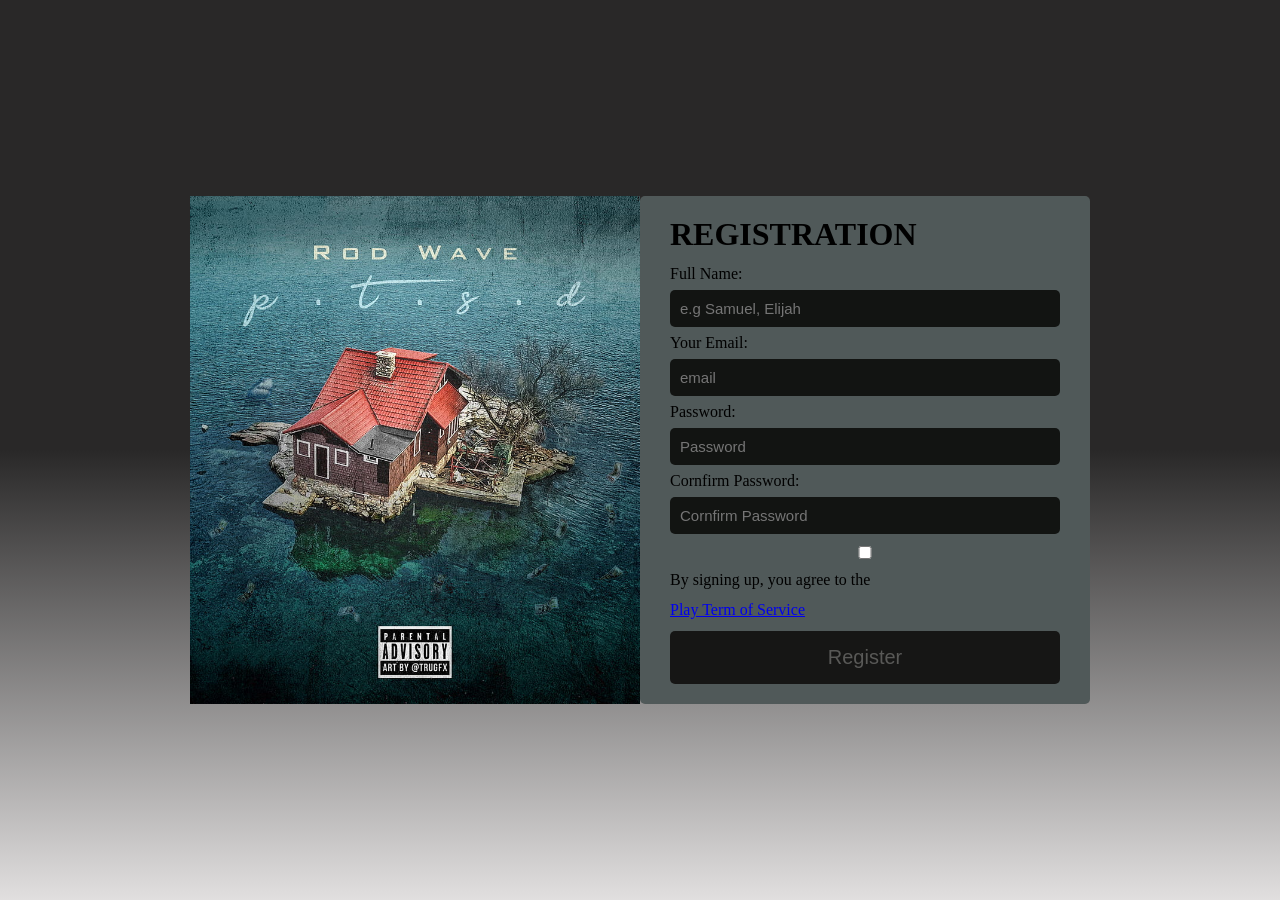
==== index.html @ bf5e0742 "changed the file name of my code" ====
<!DOCTYPE html>
<html lang="en">
<head>
    <meta charset="UTF-8">
    <meta name="viewport" content="width=device-width, initial-scale=1.0">
    <title>Document</title>
    <link rel="stylesheet" href="style.css">
</head>
<body>
    <div class="container">
        <img src="desktop-wallpaper-rod-wave-popular-loner-lyrics-popular-loner.jpg" alt="">

    <form>
         <h1>REGISTRATION</h1>
         <div class="form-group">
        <label for="fname">Full Name:</label>
        <input type="text" placeholder="e.g Samuel, Elijah"required>
        <label for="Email">Your Email:</label>
        <input type="email" placeholder="email"required>
        <label for="Password">Password:</label>
        <input type="password" placeholder="Password"required>
        <label for="Password">Cornfirm Password:</label>
        <input type="password" placeholder="Cornfirm Password"required>
         </div>

        <input type="checkbox">
        <label for="">By signing up, you agree to the</label>
        <a href="sign.html">Play Term of Service</a>
        <button >Register</button>

    </form>
    </div>
</body>
</html>
---- style.css ----
*{
    margin: 0;
    padding: 0;
    box-sizing: border-box;
}
body{
    display: flex;
    align-items: center;
    justify-content: center;
    min-height: 100vh;
}
.container{
    display: grid;
    grid-template-columns: repeat(2, 1fr);
    max-width: 900px;
}
form{
    display: flex;
    flex-direction: column;
    gap: 12px;
    padding: 20px 30px;
    background-color: rgb(80, 89, 89);
    border-radius: 5px;
}
.form-group{
    display: flex;
    flex-direction: column;
    gap: 7px;
}
input{
    padding: 10px;
    font-size: 15px;
    border-radius: 5px;
    background-color: hwb(120 7% 92%);
    border: none;
}
img{
    width: 100%;
    height:100%;
    object-fit: cover;
}
button{
    background-color: rgb(22, 22, 21);
    color: rgb(89, 89, 87);
    padding: 15px;
    font-size: 20px;
    border-radius: 5px;
    border:none ;
    transition:2s ease;
}
button:hover{
    background-color: aliceblue;
}
body{
    background: linear-gradient(rgb(41, 40, 40),rgb(41, 40, 40),rgb(225, 223, 223));
}
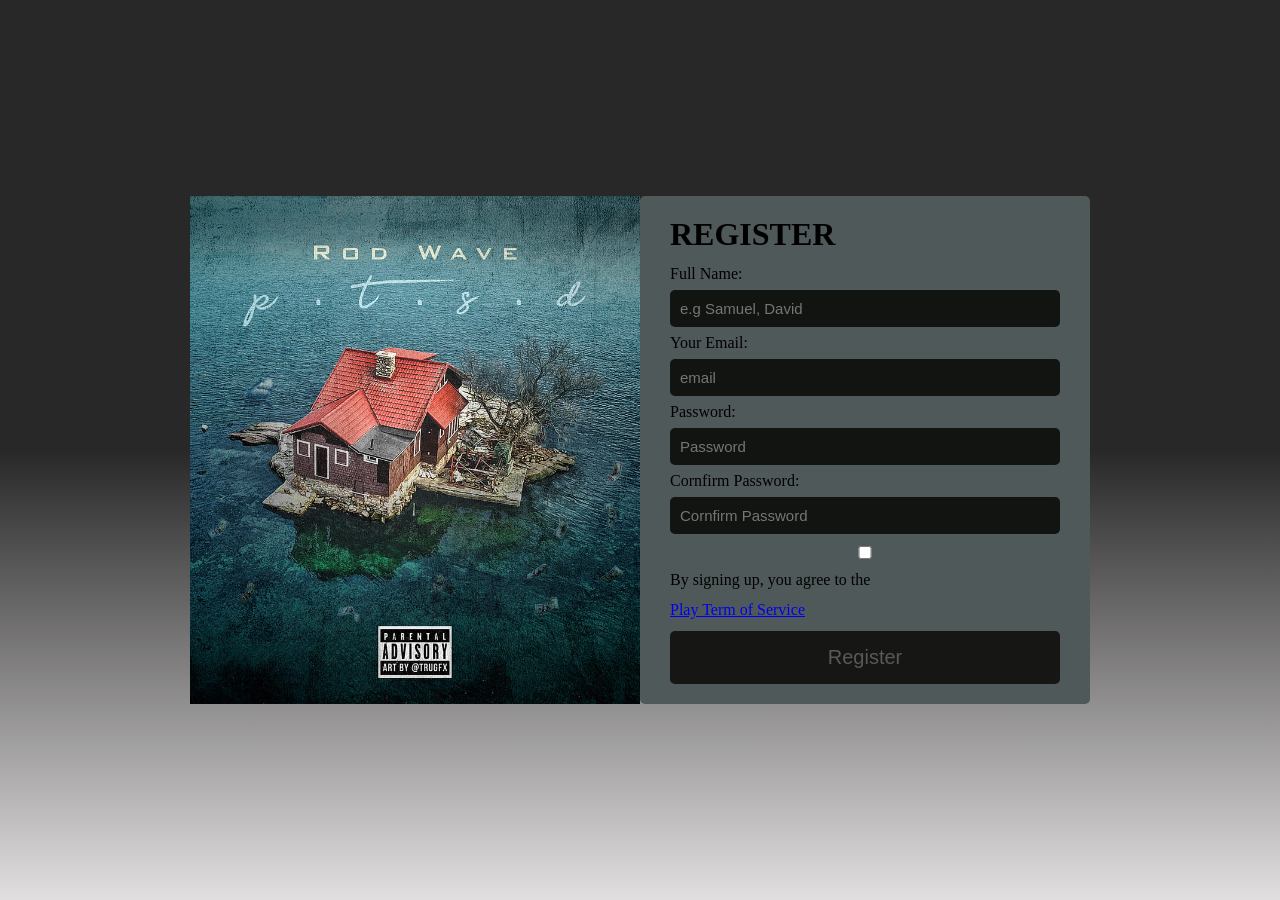
==== commit f8cd3861: "updated names for full name placeholder" ====
--- a/index.html
+++ b/index.html
@@ -11,10 +11,10 @@
         <img src="desktop-wallpaper-rod-wave-popular-loner-lyrics-popular-loner.jpg" alt="">
 
     <form>
-         <h1>REGISTRATION</h1>
+         <h1>REGISTER</h1>
          <div class="form-group">
         <label for="fname">Full Name:</label>
-        <input type="text" placeholder="e.g Samuel, Elijah"required>
+        <input type="text" placeholder="e.g Samuel, David"required>
         <label for="Email">Your Email:</label>
         <input type="email" placeholder="email"required>
         <label for="Password">Password:</label>
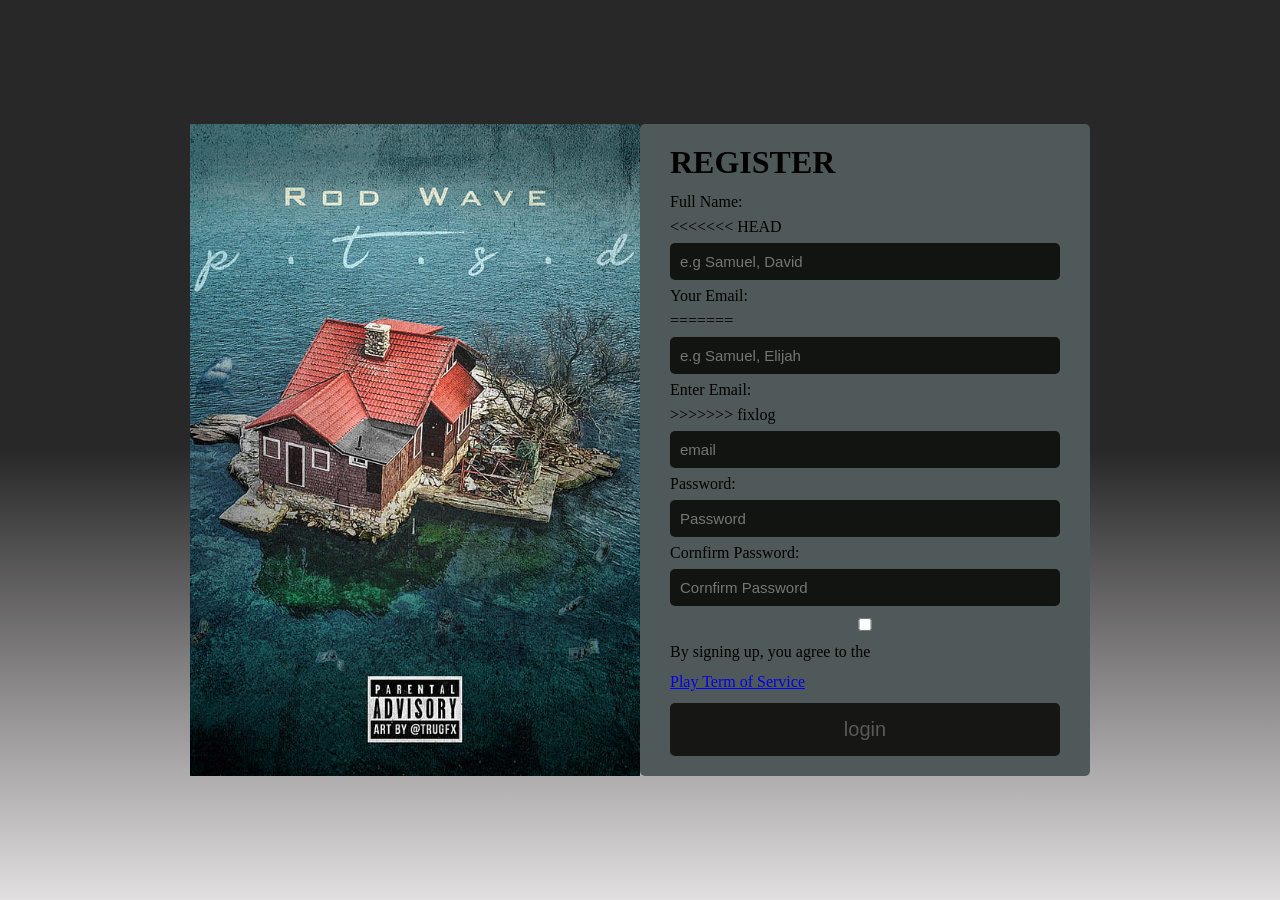
==== commit db14c6d6: "update index text" ====
--- a/index.html
+++ b/index.html
@@ -14,8 +14,13 @@
          <h1>REGISTER</h1>
          <div class="form-group">
         <label for="fname">Full Name:</label>
+<<<<<<< HEAD
         <input type="text" placeholder="e.g Samuel, David"required>
         <label for="Email">Your Email:</label>
+=======
+        <input type="text" placeholder="e.g Samuel, Elijah"required>
+        <label for="Email">Enter Email:</label>
+>>>>>>> fixlog
         <input type="email" placeholder="email"required>
         <label for="Password">Password:</label>
         <input type="password" placeholder="Password"required>
@@ -26,7 +31,7 @@
         <input type="checkbox">
         <label for="">By signing up, you agree to the</label>
         <a href="sign.html">Play Term of Service</a>
-        <button >Register</button>
+        <button >login</button>
 
     </form>
     </div>
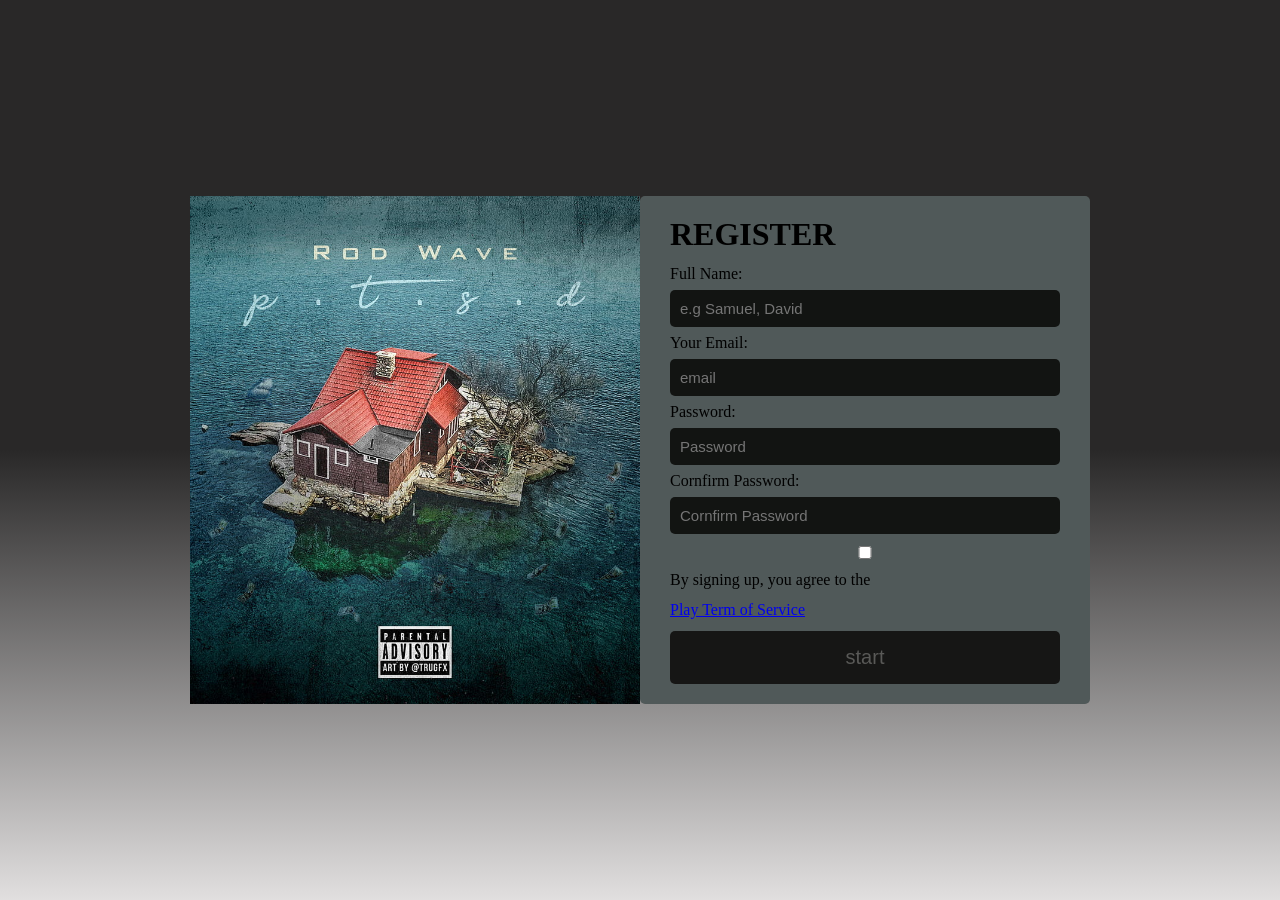
==== commit dcee8aef: "update index text" ====
--- a/index.html
+++ b/index.html
@@ -14,13 +14,8 @@
          <h1>REGISTER</h1>
          <div class="form-group">
         <label for="fname">Full Name:</label>
-<<<<<<< HEAD
         <input type="text" placeholder="e.g Samuel, David"required>
         <label for="Email">Your Email:</label>
-=======
-        <input type="text" placeholder="e.g Samuel, Elijah"required>
-        <label for="Email">Enter Email:</label>
->>>>>>> fixlog
         <input type="email" placeholder="email"required>
         <label for="Password">Password:</label>
         <input type="password" placeholder="Password"required>
@@ -31,7 +26,7 @@
         <input type="checkbox">
         <label for="">By signing up, you agree to the</label>
         <a href="sign.html">Play Term of Service</a>
-        <button >login</button>
+        <button >start</button>
 
     </form>
     </div>
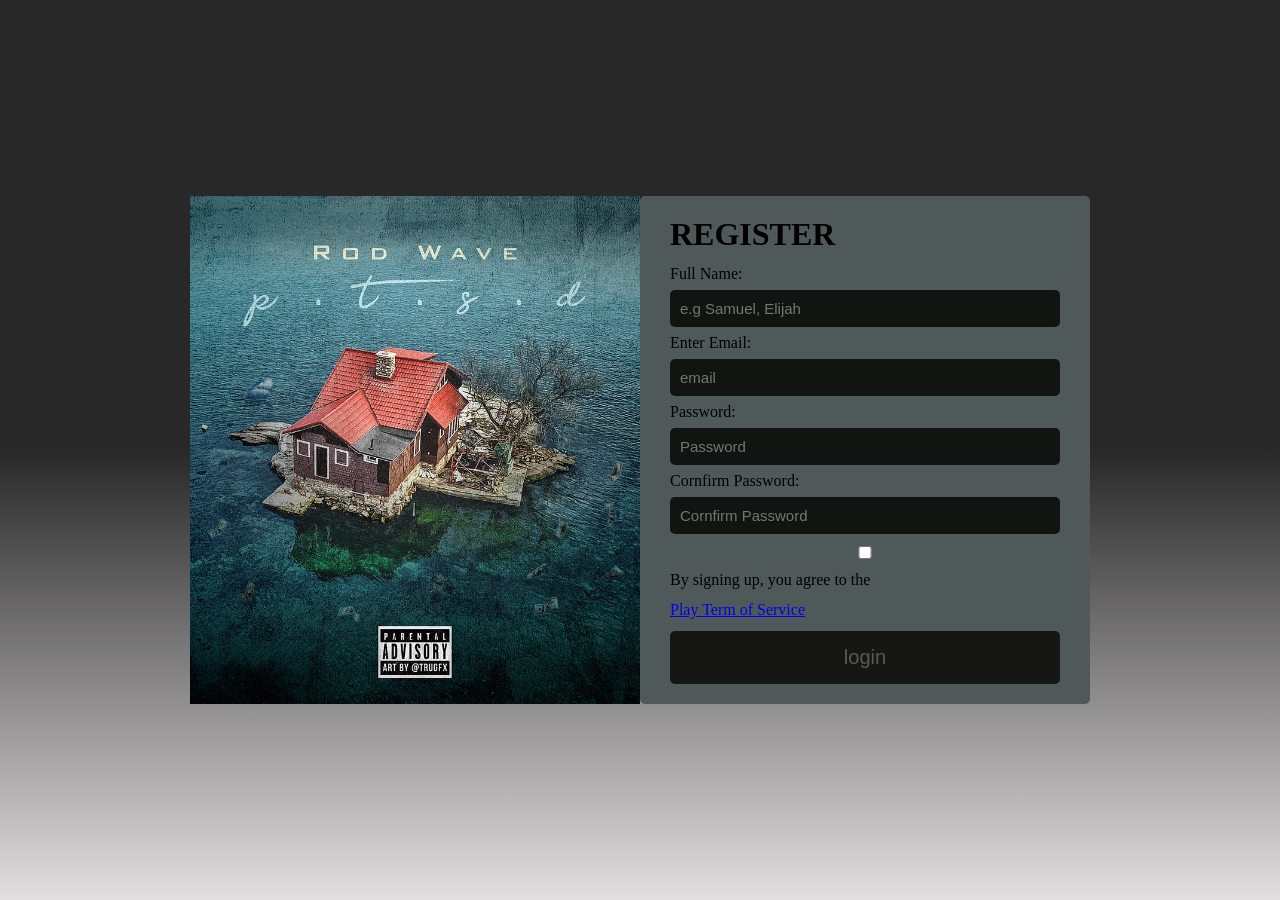
==== commit 13865327: "update text on index" ====
--- a/index.html
+++ b/index.html
@@ -14,8 +14,10 @@
          <h1>REGISTER</h1>
          <div class="form-group">
         <label for="fname">Full Name:</label>
-        <input type="text" placeholder="e.g Samuel, David"required>
-        <label for="Email">Your Email:</label>
+
+        <input type="text" placeholder="e.g Samuel, Elijah"required>
+        <label for="Email">Enter Email:</label>
+
         <input type="email" placeholder="email"required>
         <label for="Password">Password:</label>
         <input type="password" placeholder="Password"required>
@@ -26,7 +28,9 @@
         <input type="checkbox">
         <label for="">By signing up, you agree to the</label>
         <a href="sign.html">Play Term of Service</a>
-        <button >start</button>
+
+        <button >login</button>
+
 
     </form>
     </div>
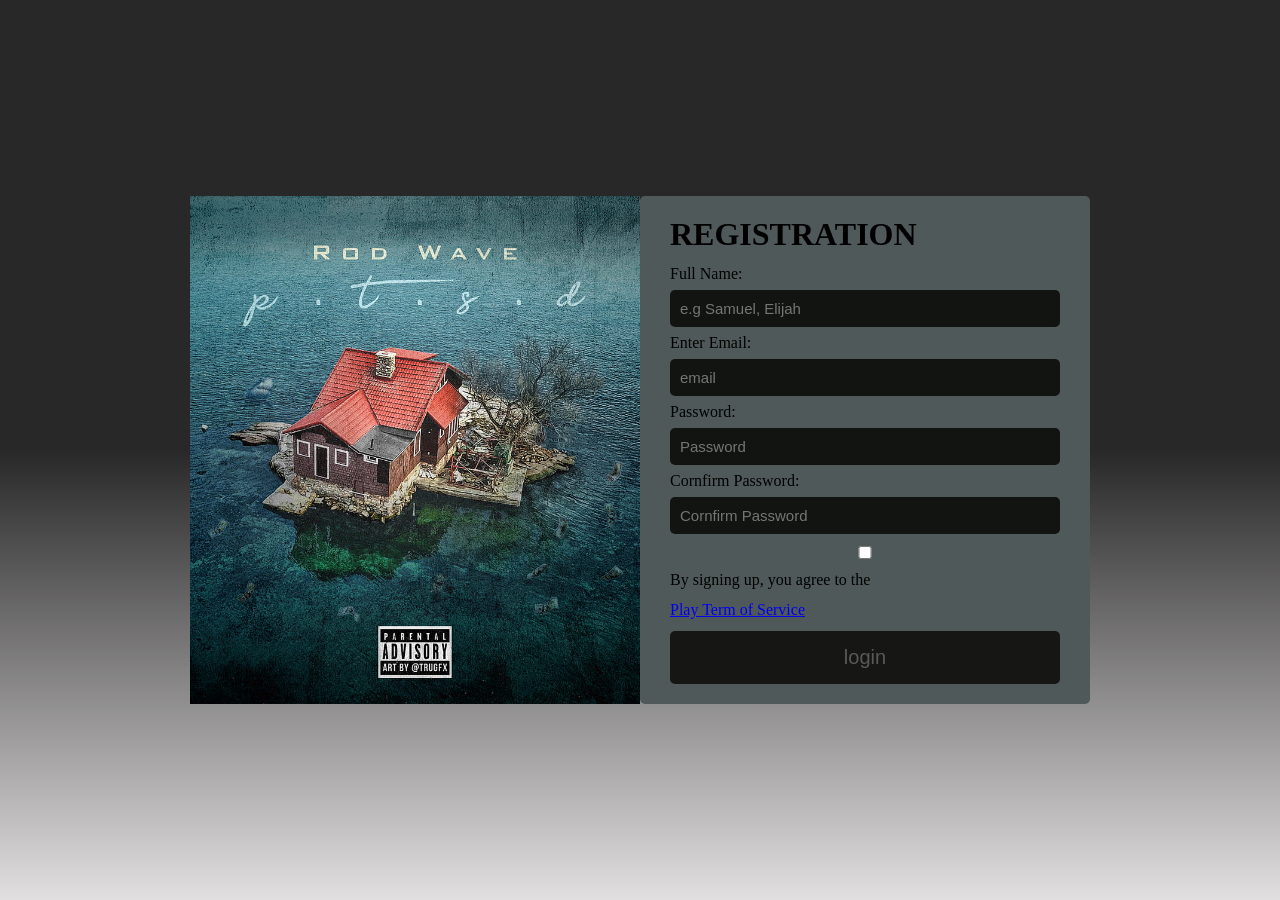
==== commit e59e7c2b: "Change header from 'REGISTER' to 'REGISTRATION'" ====
--- a/index.html
+++ b/index.html
@@ -11,7 +11,7 @@
         <img src="desktop-wallpaper-rod-wave-popular-loner-lyrics-popular-loner.jpg" alt="">
 
     <form>
-         <h1>REGISTER</h1>
+         <h1>REGISTRATION</h1>
          <div class="form-group">
         <label for="fname">Full Name:</label>
 
@@ -35,4 +35,4 @@
     </form>
     </div>
 </body>
-</html>+</html>
